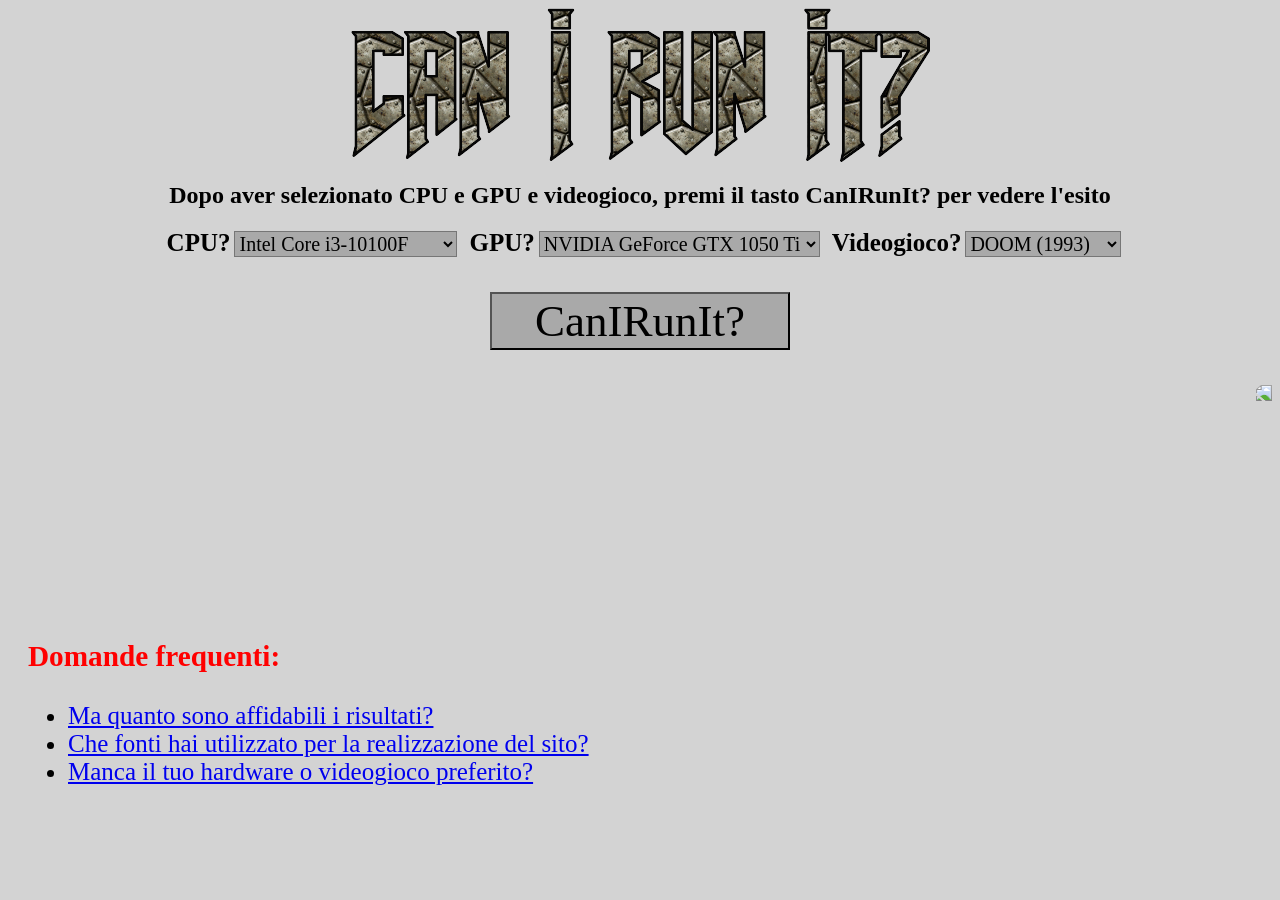
==== index.html @ 9c53a44f "Add files via upload" ====
<!DOCTYPE html>

<html>
    <head>
        <meta charset="UTF-8">
        <title>CanIRunIt?</title>
        <link rel="stylesheet" href="style.css">
    </head>
    <body>
        <img id = "logo" src = "CanIRunIt.png"></img>

        <h2>Dopo aver selezionato CPU e GPU e videogioco, premi il tasto CanIRunIt? per vedere l'esito</h2>

        <div id = "blocchi_selettori">
            <label for="cpu">CPU?</label>
            <select name="cpu" id="cpu">
                <option value="1"> Intel Core i3-10100F </option>
                <option value="2"> AMD Ryzen 5 3600 </option>
                <option value="3"> Intel Core i5-13600K </option>
                <option value="4"> AMD Ryzen 7 7800X3D </option>
            </select>

            <label for="gpu">GPU?</label>
            <select name="gpu" id="gpu">
                <option value="1"> NVIDIA GeForce GTX 1050 Ti </option>
                <option value="2"> AMD Radeon RX 580 </option>
                <option value="3"> NVIDIA GeForce RTX 3060 </option>
                <option value="4"> NVIDIA GeForce RTX 4080 </option>
            </select>

            <label for="videogioco">Videogioco?</label>
            <select name="videogioco" id="videogioco">
                <option value="doom1"> DOOM (1993) </option>
                <option value="csgo"> CS:GO </option>
                <option value="fallout4"> Fallout 4 </option>
                <option value="cyberpunk"> Cyberpunk 2077 </option>
            </select>
        </div>

        <button id = "bottone" type="button" onclick="verificaGioco()">CanIRunIt?</button> 

        <img id = "crash_bandicoot" src = "  https://freepngimg.com/thumb/crash_bandicoot/21153-6-crash-bandicoot-photos.png"></img>

        <p id="risultato"></p>

        <div id = "domande_frequenti">
            <h3 style="color:red">Domande frequenti:</h3>
            <ul>
                <li><a href="pagine/affidabilita.html">Ma quanto sono affidabili i risultati?</a></li>
                <li><a href="pagine/fonti.html">Che fonti hai utilizzato per la realizzazione del sito?</a></li>
                <li><a href="pagine/hardware.html">Manca il tuo hardware o videogioco preferito?</a></li>
            </ul>
        </div>
      
    <script src="script.js"></script>
    </body>
</html>
---- style.css ----
#logo {
  display: block;
  margin: 0 auto;       
  height: auto;
}

body {
  background-color: lightgray;
  font-family: Copperplate, Papyrus, fantasy;
} 

h2{
  text-align: center;
}

#blocchi_selettori{
  text-align: center;
}

#blocchi_selettori label {
  font-weight: bold;
  margin-left: 8px;
  font-size: 25px;
}

#blocchi_selettori select{
  background-color: darkgrey;
  font-family: Copperplate, Papyrus, fantasy;
  font-size: 20px;
}

#bottone{
  background-color: darkgrey;
  font-family: Copperplate, Papyrus, fantasy;
  display: block;        
  margin: 35px auto;
  text-align: center;
  width: 300px;          
  font-size: 45px;
}

#risultato{
  text-align: center;
  font-size: 30px;
  min-height: 40px;      
  margin-top: 100px;
  font-weight: bold;
  text-decoration-line: underline;
}

#domande_frequenti{
  margin-top: 150px;      
  margin-bottom: 100px;   
  margin-left: 20px;    
  text-align: left;
  font-size: 25px;
}

#crash_bandicoot{
  float: right;
  transform: scaleX(-1);
  max-width: 400px;     
  height: auto;
  margin-left: 60px;
}

.testi{
  font-size: 25px;
}

.colonna_sinistra{
  float: left;
  width: 50%;
}

.colonna_destra{
  float: right;
  width: 50%;
}

#pip_boy{
  max-width: 150px;     
  height: auto;
}

#prerequisiti_cyberpunk{
  max-width: 500px;     
  height: auto;
  margin-left: 50px;
}

#neo_cortex{
  max-width: 200px;     
  height: auto;
}

figcaption{
  text-align: center;
}

#clickme{
  text-align: left;
  font-size: 40px;
  margin-left: 70px;
}

#sflogo{
  max-width: 400px;     
  height: auto;
  margin-left: 110px;
  margin-top: 30px;
}

#pipBoyWatch{
  margin-left: -120px;
}

#cpu2{
  max-width: 400px;     
  height: auto;
  margin-left: 300px;
}
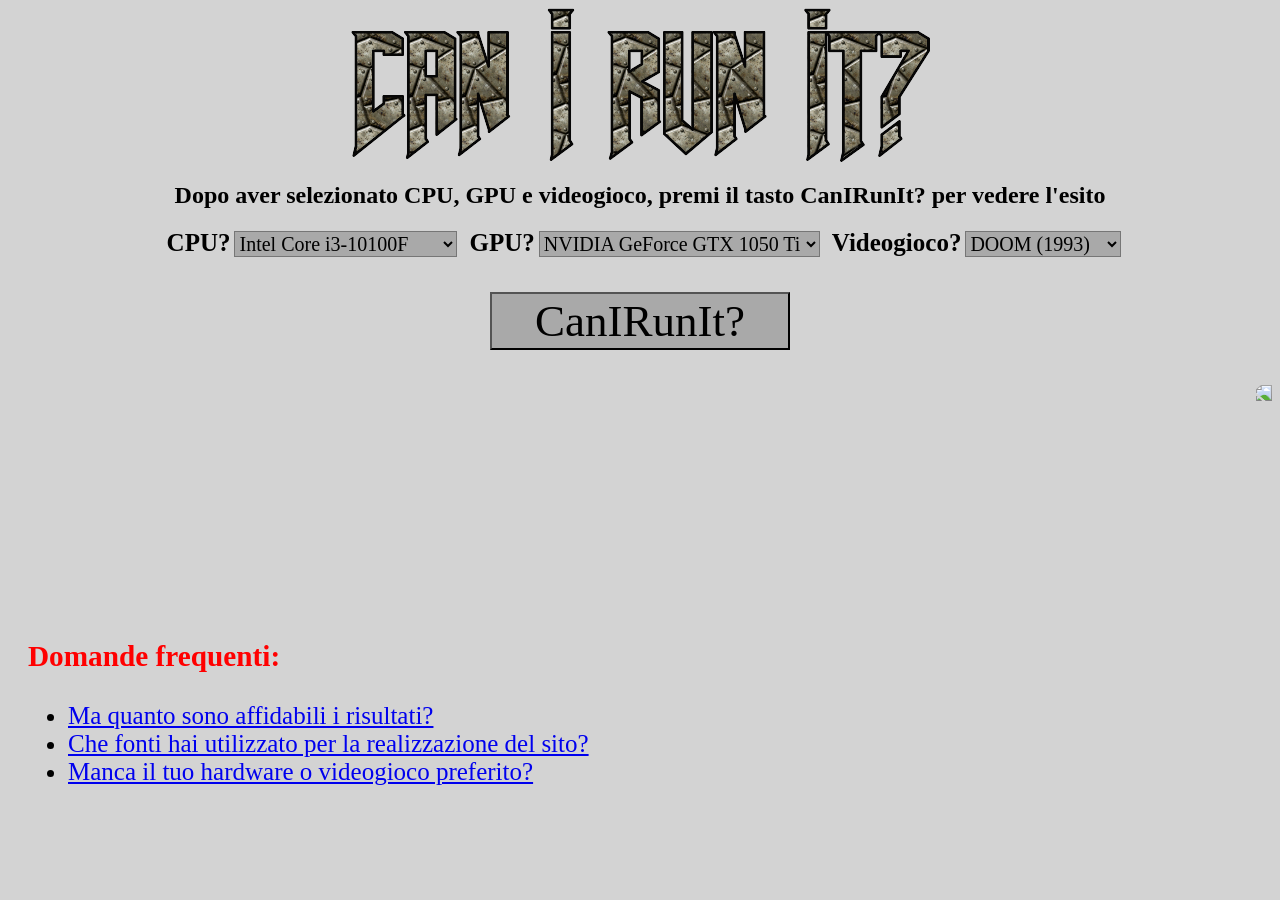
==== commit dd3c7ea6: "Fix text in h2 element for clarity" ====
--- a/index.html
+++ b/index.html
@@ -9,7 +9,7 @@
     <body>
         <img id = "logo" src = "CanIRunIt.png"></img>
 
-        <h2>Dopo aver selezionato CPU e GPU e videogioco, premi il tasto CanIRunIt? per vedere l'esito</h2>
+        <h2>Dopo aver selezionato CPU, GPU e videogioco, premi il tasto CanIRunIt? per vedere l'esito</h2>
 
         <div id = "blocchi_selettori">
             <label for="cpu">CPU?</label>
--- a/style.css
+++ b/style.css
@@ -13,6 +13,10 @@
   text-align: center;
 }
 
+h3{
+  color: purple;
+}
+  
 #blocchi_selettori{
   text-align: center;
 }
